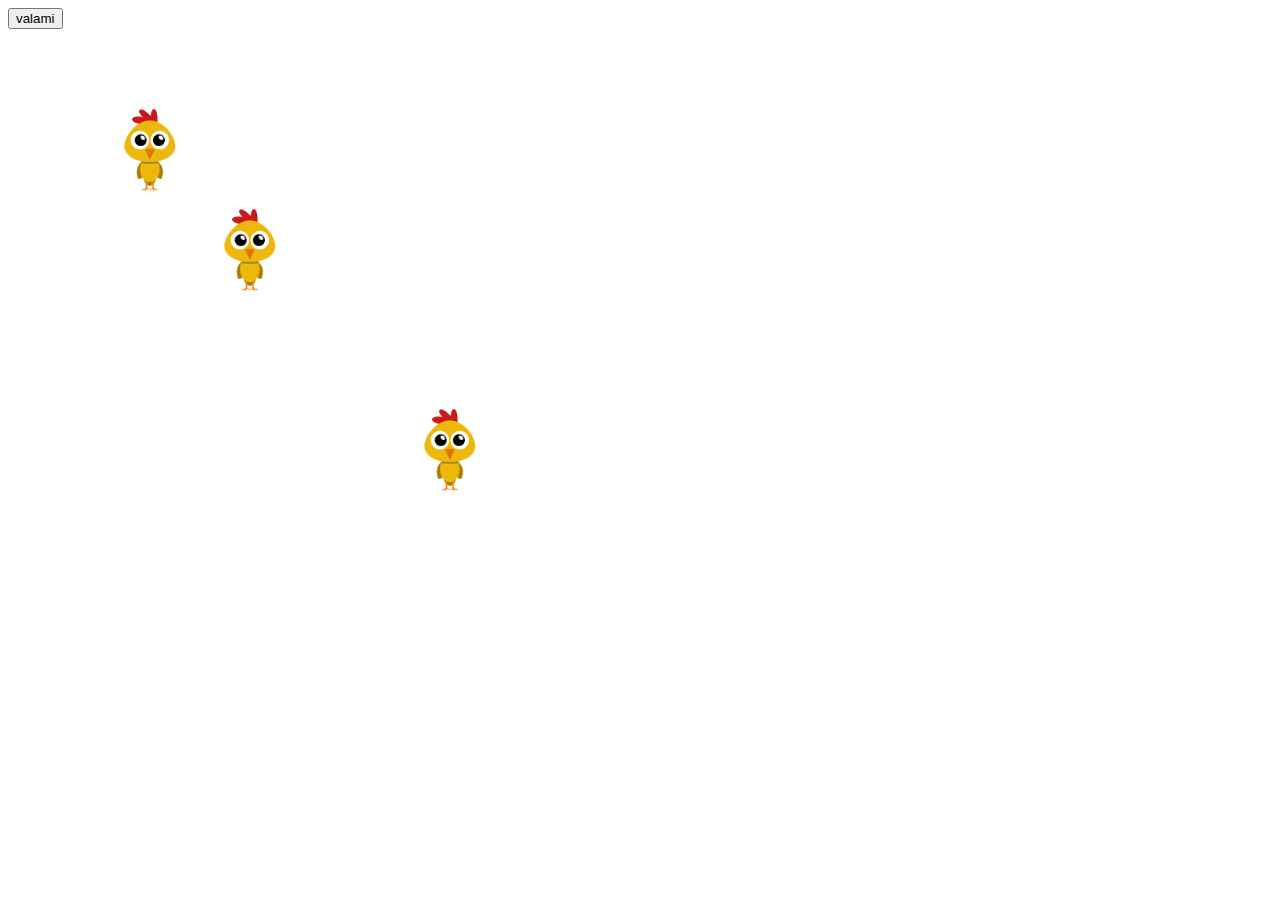
==== test.html @ 9ad28920 "nearly nothing" ====
<!DOCTYPE html>
<html lang="en">
<head>
    <meta charset="UTF-8">
    <meta name="viewport" content="width=device-width, initial-scale=1.0">
    <meta http-equiv="X-UA-Compatible" content="ie=edge">
    <link rel="stylesheet" href="css/main.css">
    <title>Game</title>
</head>
<body>
    <button onclick="mozog()">valami</button>
</body >
<script src="js/class.js"></script>
</html>
---- css/main.css ----
img {
    position: absolute;
}
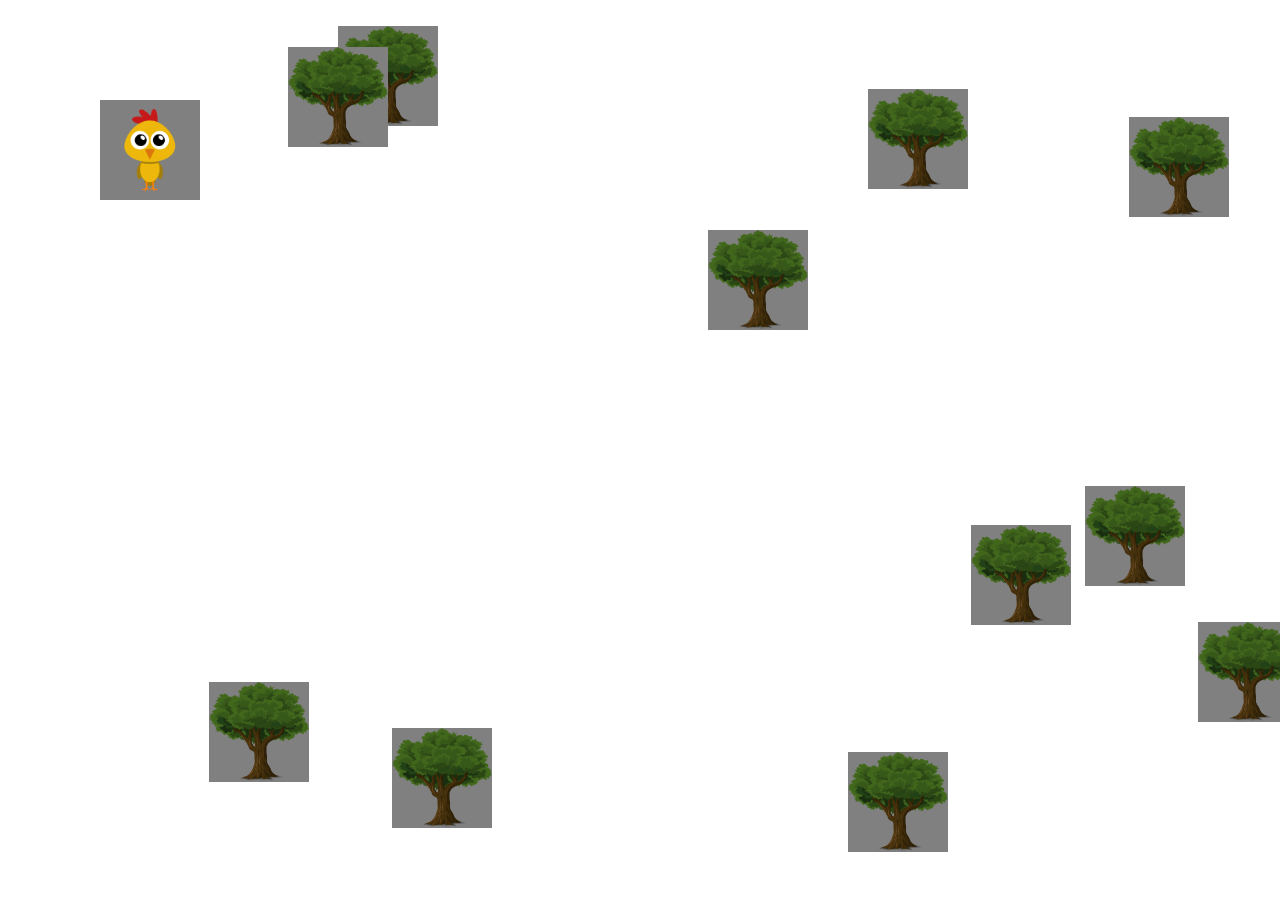
==== commit c3b23c7d: "minimal move" ====
--- a/test.html
+++ b/test.html
@@ -8,7 +8,6 @@
     <title>Game</title>
 </head>
 <body>
-    <button onclick="mozog()">valami</button>
 </body >
 <script src="js/class.js"></script>
 </html>--- a/css/main.css
+++ b/css/main.css
@@ -1,3 +1,4 @@
 img {
     position: absolute;
+    background: grey;
 }